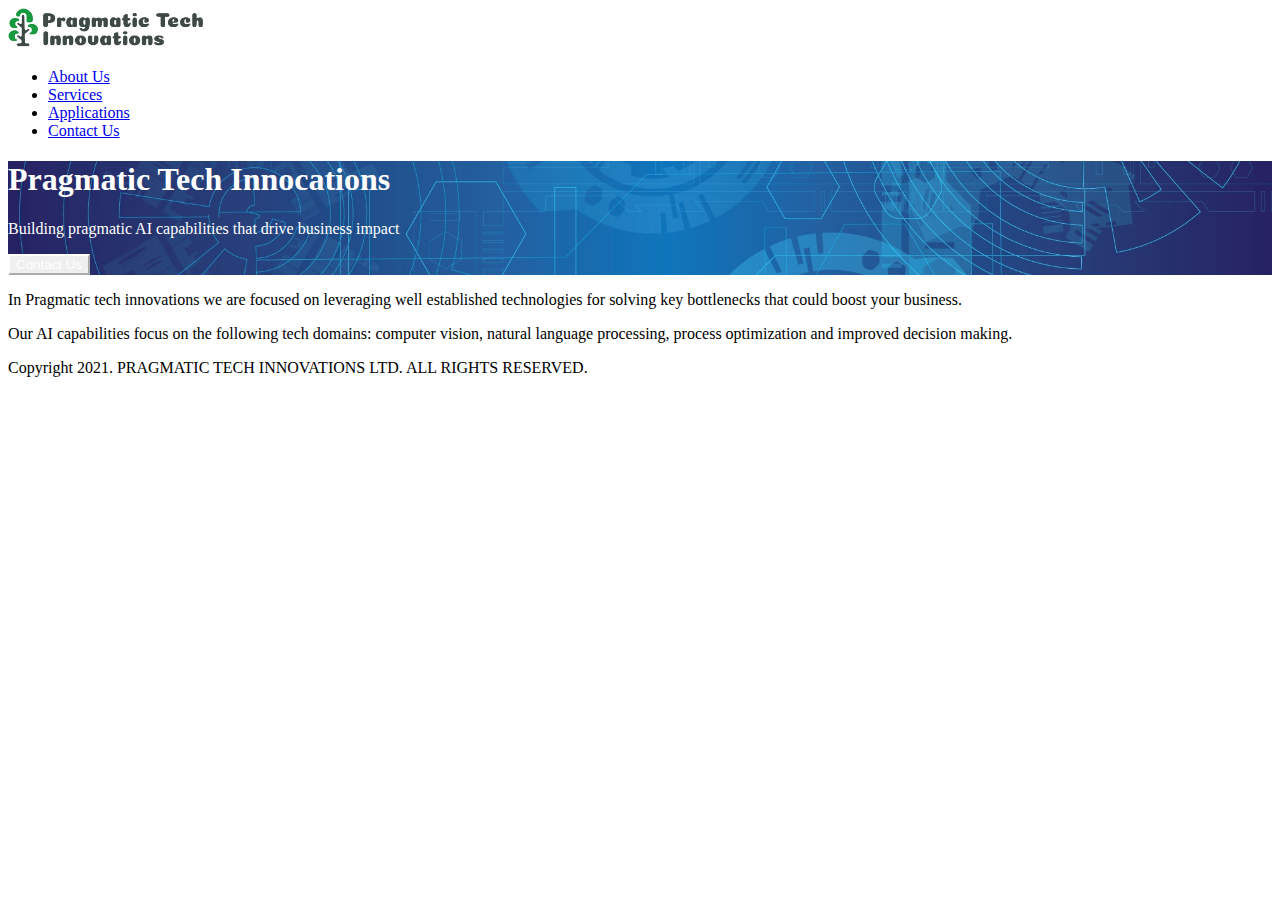
==== about.html @ ac8d2f40 "Initial version" ====
<!doctype html>
<html lang="en" class="h-100">
<head>
    <meta charset="utf-8">
    <meta name="viewport" content="width=device-width, initial-scale=1">
    <link href="https://cdn.jsdelivr.net/npm/bootstrap@5.0.0-beta3/dist/css/bootstrap.min.css" rel="stylesheet" integrity="sha384-eOJMYsd53ii+scO/bJGFsiCZc+5NDVN2yr8+0RDqr0Ql0h+rP48ckxlpbzKgwra6" crossorigin="anonymous">
    <link href="css/custom.css" rel="stylesheet">
    <title>About Us</title>
</head>
<body class="d-flex flex-column h-100">
    <div class="container">
        <header class="d-flex flex-wrap justify-content-center py-3 mb-4 border-bottom">
            <a href="index.html" class="d-flex align-items-center mb-3 mb-md-0 me-md-auto text-dark text-decoration-none">
                <img src="images/logo.png" alt="logo">
            </a>
            <ul class="nav nav-pills">
                <li class="nav-item"><a href="about.html" class="nav-link active">About Us</a></li>
                <li class="nav-item"><a href="services.html" class="nav-link">Services</a></li>
                <li class="nav-item"><a href="applications.html" class="nav-link">Applications</a></li>
                <li class="nav-item"><a href="contact.html" class="nav-link">Contact Us</a></li>
            </ul>
        </header>
    </div>
    <div class="container-fluid">
        <div class="row">
            <div class="px-4 pt-5 my-5 text-center border-bottom start-page">
                <h1 class="display-4 fw-bold">Pragmatic Tech Innocations</h1>
                <div class="col-lg-6 mx-auto">
                    <p class="lead mb-4">Building pragmatic AI capabilities that drive business impact</p>
                    <div class="d-grid gap-2 d-sm-flex justify-content-sm-center mb-5">
                        <button type="button" class="btn btn-outline-secondary btn-lg px-4">Contact Us</button>
                    </div>
                </div>
            </div>
        </div>
    </div>
    <div class="container">
        <div class="row">
            <div class="col-9 mx-auto">
                <main class="px-3">
                    <p class="lead">In Pragmatic tech innovations we are focused on leveraging well established technologies for solving key bottlenecks that could boost your business.</p>
                    <p class="lead">Our AI capabilities focus on the following tech domains: computer vision, natural language processing, process optimization and improved decision making.</p>
                </main>
            </div>
        </div>
    </div>
    <footer class="footer mt-auto py-3 bg-light">
        <div class="container text-center">
            <span class="text-muted">Copyright 2021. PRAGMATIC TECH INNOVATIONS LTD. ALL RIGHTS RESERVED.</span>
        </div>
    </footer>
    <script src="https://cdn.jsdelivr.net/npm/bootstrap@5.0.0-beta3/dist/js/bootstrap.bundle.min.js" integrity="sha384-JEW9xMcG8R+pH31jmWH6WWP0WintQrMb4s7ZOdauHnUtxwoG2vI5DkLtS3qm9Ekf" crossorigin="anonymous"></script>
</body>
</html>
---- css/custom.css ----
.start-page {
    background-image: url(../images/ai_back.jpg);
    background-size: cover;
    background-repeat: no-repeat;
    background-position: 50% 50%;
    color: white;
}
.start-page .btn-outline-secondary{
    color: white;
    border-color: white;
}
.start-page .btn-outline-secondary:hover{
    color: white;
    border-color: #0d6efd;
    background-color: #0d6efd;
}
p.lead span {
    text-decoration: underline;
}
header a img {
    height: 40px;
}
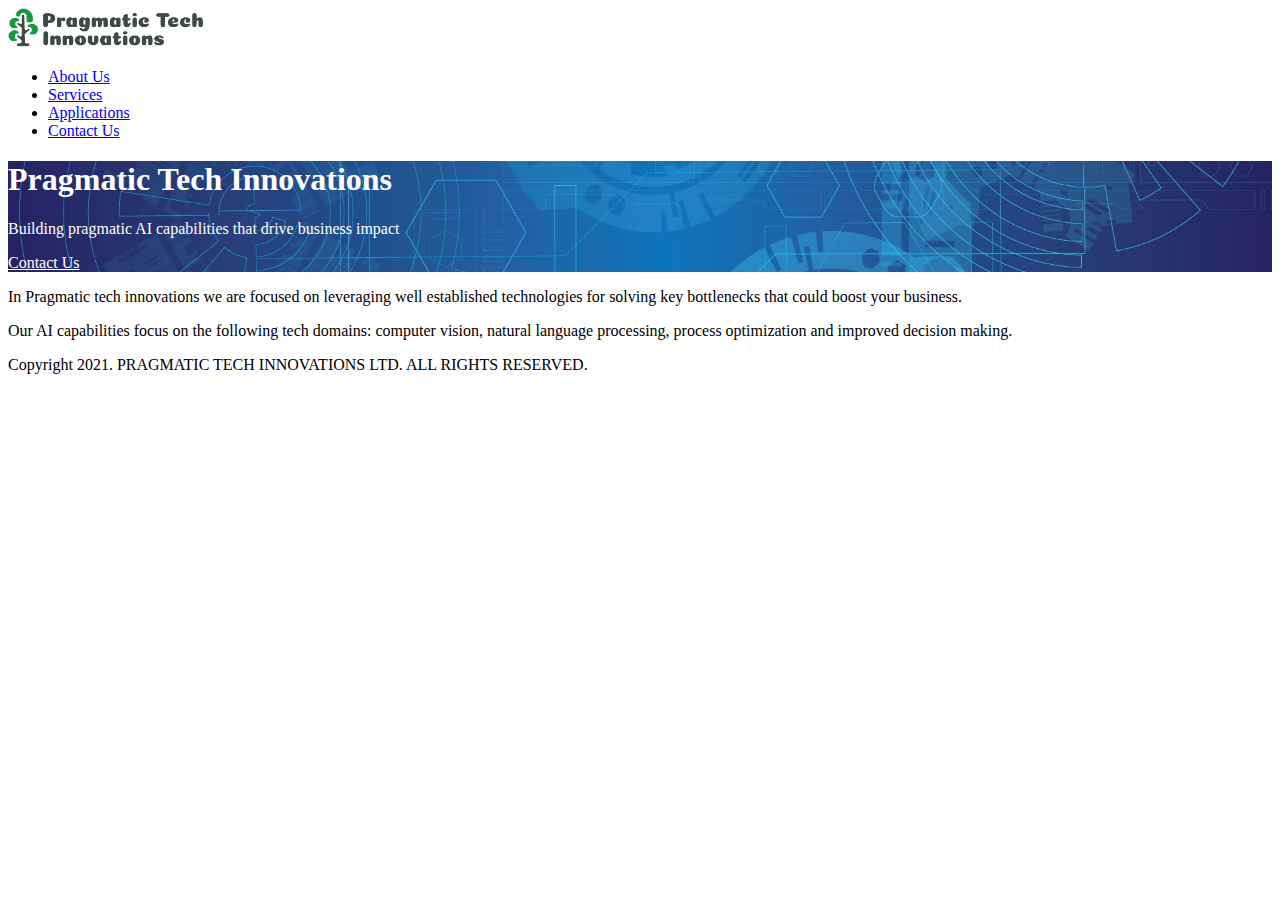
==== commit 3c1c146d: "make contact form work" ====
--- a/about.html
+++ b/about.html
@@ -24,11 +24,11 @@
     <div class="container-fluid">
         <div class="row">
             <div class="px-4 pt-5 my-5 text-center border-bottom start-page">
-                <h1 class="display-4 fw-bold">Pragmatic Tech Innocations</h1>
+                <h1 class="display-4 fw-bold">Pragmatic Tech Innovations</h1>
                 <div class="col-lg-6 mx-auto">
                     <p class="lead mb-4">Building pragmatic AI capabilities that drive business impact</p>
                     <div class="d-grid gap-2 d-sm-flex justify-content-sm-center mb-5">
-                        <button type="button" class="btn btn-outline-secondary btn-lg px-4">Contact Us</button>
+                        <a href="contact.html" class="btn btn-outline-secondary btn-lg px-4">Contact Us</a>
                     </div>
                 </div>
             </div>
